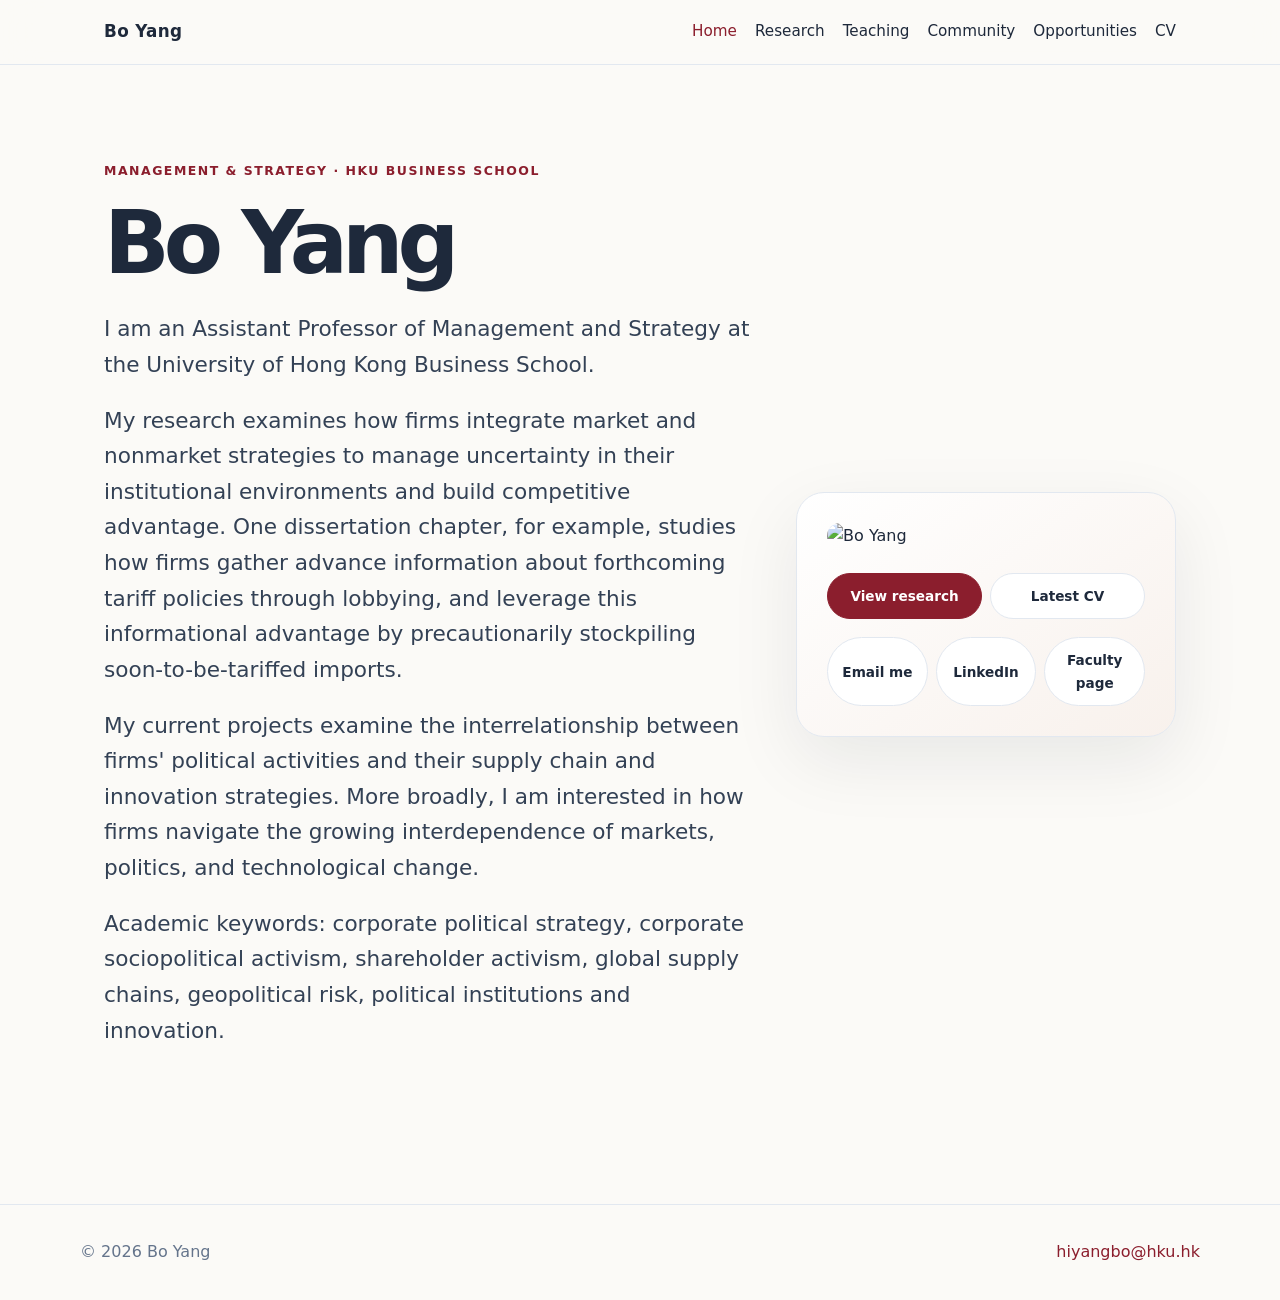
==== index.html @ 4932cef6 "Move hero buttons under photo in two rows" ====
<!doctype html>
<html lang="en">
<head>
  <meta charset="utf-8">
  <meta name="viewport" content="width=device-width, initial-scale=1">
  <title>Bo Yang | HKU Business School</title>
  <meta name="description" content="Bo Yang is an Assistant Professor of Management and Strategy at HKU Business School. He studies corporate political strategy, stakeholder activism, geopolitical risk, and innovation.">
  <link rel="stylesheet" href="assets/styles.css">
</head>
<body>
  <header class="site-header">
    <div class="nav-wrap">
      <a class="brand" href="index.html">Bo Yang</a>
      <nav class="nav-links" aria-label="Main navigation">
        <a class="active" href="index.html">Home</a>
        <a href="research.html">Research</a>
        
        <a href="teaching.html">Teaching</a>
        <a href="community.html">Community</a>
        <a href="opportunities.html">Opportunities</a>
        <a href="cv.html">CV</a>
      </nav>
    </div>
  </header>

  <main>
    <section class="hero">
      <div>
        <div class="eyebrow">Management & Strategy · HKU Business School</div>
        <h1>Bo Yang</h1>
        <p class="lede">I am an Assistant Professor of Management and Strategy at the University of Hong Kong Business School.</p>
        <p class="lede">My research examines how firms integrate market and nonmarket strategies to manage uncertainty in their institutional environments and build competitive advantage. One dissertation chapter, for example, studies how firms gather advance information about forthcoming tariff policies through lobbying, and leverage this informational advantage by precautionarily stockpiling soon-to-be-tariffed imports.</p>
        <p class="lede">My current projects examine the interrelationship between firms' political activities and their supply chain and innovation strategies. More broadly, I am interested in how firms navigate the growing interdependence of markets, politics, and technological change.</p>
        <p class="lede">Academic keywords: corporate political strategy, corporate sociopolitical activism, shareholder activism, global supply chains, geopolitical risk, political institutions and innovation.</p>
      </div>
      <aside class="hero-card">
        <img src="assets/portrait.jpg" alt="Bo Yang" style="width:100%; border-radius:26px;">
        <div class="btn-row hero-btn-row">
          <a class="btn primary" href="research.html">View research</a>
          <a class="btn" href="cv.html">Latest CV</a>
        </div>
        <div class="btn-row hero-btn-row">
          <a class="btn" href="mailto:hiyangbo@hku.hk">Email me</a>
          <a class="btn" href="https://www.linkedin.com/in/hi-bo-yang" target="_blank" rel="noopener noreferrer">LinkedIn</a>
          <a class="btn" href="https://www.hkubs.hku.hk/people/bo-yang/" target="_blank" rel="noopener noreferrer">Faculty page</a>
        </div>
      </aside>
    </section>
  </main>

  <footer class="footer">
    <div class="footer-inner">
      <span>© <span id="year"></span> Bo Yang</span>
      <span><a href="mailto:hiyangbo@hku.hk">hiyangbo@hku.hk</a></span>
    </div>
  </footer>
  <script>document.getElementById('year').textContent = new Date().getFullYear();</script>
</body>
</html>
---- assets/styles.css ----
:root {
  --bg: #fbfaf7;
  --paper: #ffffff;
  --ink: #1e293b;
  --muted: #64748b;
  --line: #e2e8f0;
  --accent: #8b1e2d;
  --accent-2: #b45309;
  --soft: #f8f1ec;
  --max: 1120px;
}

* { box-sizing: border-box; }
html { scroll-behavior: smooth; }
body {
  margin: 0;
  font-family: Inter, ui-sans-serif, system-ui, -apple-system, BlinkMacSystemFont, "Segoe UI", sans-serif;
  background: var(--bg);
  color: var(--ink);
  line-height: 1.65;
}

a { color: var(--accent); text-decoration: none; }
a:hover { text-decoration: underline; }

.site-header {
  position: sticky;
  top: 0;
  z-index: 10;
  backdrop-filter: blur(18px);
  background: rgba(251, 250, 247, 0.9);
  border-bottom: 1px solid var(--line);
}

.nav-wrap {
  max-width: var(--max);
  margin: 0 auto;
  padding: 18px 24px;
  display: flex;
  justify-content: space-between;
  gap: 24px;
  align-items: center;
}

.brand {
  font-weight: 800;
  letter-spacing: 0.02em;
  font-size: 1.05rem;
  color: var(--ink);
}

.nav-links {
  display: flex;
  gap: 18px;
  flex-wrap: wrap;
  font-size: 0.95rem;
}

.nav-links a { color: var(--ink); }
.nav-links a.active, .nav-links a:hover { color: var(--accent); text-decoration: none; }

main { max-width: var(--max); margin: 0 auto; padding: 54px 24px 72px; }
.hero {
  display: grid;
  grid-template-columns: 1.45fr 0.85fr;
  gap: 44px;
  align-items: center;
  padding: 42px 0 64px;
}

.eyebrow {
  color: var(--accent);
  font-weight: 700;
  text-transform: uppercase;
  letter-spacing: 0.12em;
  font-size: 0.78rem;
  margin-bottom: 12px;
}

h1, h2, h3 { line-height: 1.18; margin: 0 0 16px; }
h1 { font-size: clamp(2.55rem, 7vw, 5.4rem); letter-spacing: -0.07em; }
h2 { font-size: clamp(1.75rem, 3vw, 2.65rem); letter-spacing: -0.035em; margin-top: 26px; }
h3 { font-size: 1.22rem; letter-spacing: -0.01em; }

.lede { font-size: clamp(1.08rem, 2vw, 1.35rem); color: #334155; max-width: 740px; margin: 0 0 20px; }
.lede-lg { font-size: clamp(1.2rem, 2.4vw, 1.6rem); max-width: 900px; }
.muted { color: var(--muted); }

.hero-card {
  background: linear-gradient(145deg, #fff, var(--soft));
  border: 1px solid var(--line);
  border-radius: 28px;
  padding: 30px;
  box-shadow: 0 24px 70px rgba(15, 23, 42, 0.08);
}
.portrait-placeholder {
  width: 100%;
  aspect-ratio: 1 / 1;
  border-radius: 26px;
  display: grid;
  place-items: center;
  background: radial-gradient(circle at 30% 20%, #f6d6c4, transparent 30%), linear-gradient(135deg, #8b1e2d, #1e293b);
  color: white;
  font-size: clamp(4rem, 8vw, 7rem);
  font-weight: 800;
  letter-spacing: -0.08em;
}

.btn-row { display: flex; flex-wrap: wrap; gap: 12px; margin-top: 28px; }
.btn {
  display: inline-flex;
  align-items: center;
  justify-content: center;
  border-radius: 999px;
  padding: 11px 18px;
  border: 1px solid var(--line);
  color: var(--ink);
  background: #fff;
  font-weight: 700;
}
.btn.primary { background: var(--accent); color: #fff; border-color: var(--accent); }
.btn:hover { transform: translateY(-1px); text-decoration: none; }

.hero-btn-row { margin-top: 18px; flex-wrap: nowrap; gap: 8px; }
.hero-btn-row:first-of-type { margin-top: 24px; }
.hero-btn-row .btn { flex: 1 1 0; padding: 11px 6px; font-size: 0.85rem; white-space: normal; text-align: center; }

.grid { display: grid; gap: 18px; }
.grid.two { grid-template-columns: repeat(2, minmax(0, 1fr)); }
.grid.three { grid-template-columns: repeat(3, minmax(0, 1fr)); }

.card {
  background: var(--paper);
  border: 1px solid var(--line);
  border-radius: 22px;
  padding: 24px;
  box-shadow: 0 10px 36px rgba(15, 23, 42, 0.045);
}

.card.compact { padding: 20px; }
.label {
  display: inline-flex;
  color: var(--accent);
  background: var(--soft);
  border: 1px solid #f2d7cb;
  border-radius: 999px;
  font-size: 0.78rem;
  font-weight: 800;
  letter-spacing: 0.06em;
  text-transform: uppercase;
  padding: 4px 9px;
  margin-bottom: 12px;
}

.paper-title { font-size: 1.12rem; font-weight: 800; margin-bottom: 4px; }
.coauthor { font-size: 1rem; font-weight: 400; }
.journal { color: var(--muted); font-style: italic; margin-bottom: 12px; }
.paper-links { display: flex; flex-wrap: wrap; gap: 10px; margin-top: 14px; font-weight: 700; font-size: 0.92rem; }

.section { margin: 44px 0 64px; }
ul.clean { padding-left: 1.2rem; margin-top: 8px; }
ul.clean li { margin: 8px 0; }

.footer {
  border-top: 1px solid var(--line);
  padding: 34px 24px;
  color: var(--muted);
}
.footer-inner {
  max-width: var(--max);
  margin: 0 auto;
  display: flex;
  justify-content: space-between;
  gap: 20px;
  flex-wrap: wrap;
}

.page-title { padding: 24px 0 20px; border-bottom: 1px solid var(--line); margin-bottom: 36px; }

.pub-list { list-style: none; padding-left: 0; margin: 0; }

.teach-heading { font-size: 1.2rem; margin-bottom: 4px; }
.teach-list { list-style: none; padding: 0; margin: 0; }
.teach-item { padding: 16px 0; border-bottom: 1px solid var(--line); }
.teach-item:last-child { border-bottom: none; }
.teach-role { font-weight: 600; margin-bottom: 4px; }
.teach-meta { color: var(--muted); font-size: 0.95rem; }
.pub-item { padding: 28px 0; border-bottom: 1px solid var(--line); }
.pub-item:last-child { border-bottom: none; }
.pub-item .paper-title { font-size: 1.08rem; font-weight: 600; margin-bottom: 4px; }
.pub-item details { margin-top: 8px; }
.pub-item details summary { cursor: pointer; color: var(--ink); font-size: 1rem; }
.pub-item details p { margin-top: 10px; color: #334155; font-size: 0.95rem; }
.page-title h1 { font-size: clamp(2.3rem, 5vw, 4rem); }

.note {
  background: #fff7ed;
  border: 1px solid #fed7aa;
  border-radius: 22px;
  padding: 22px;
}

@media (max-width: 820px) {
  .hero, .grid.two, .grid.three { grid-template-columns: 1fr; }
  .nav-wrap { align-items: flex-start; flex-direction: column; }
  main { padding-top: 30px; }
  .hero { padding-top: 20px; }
}
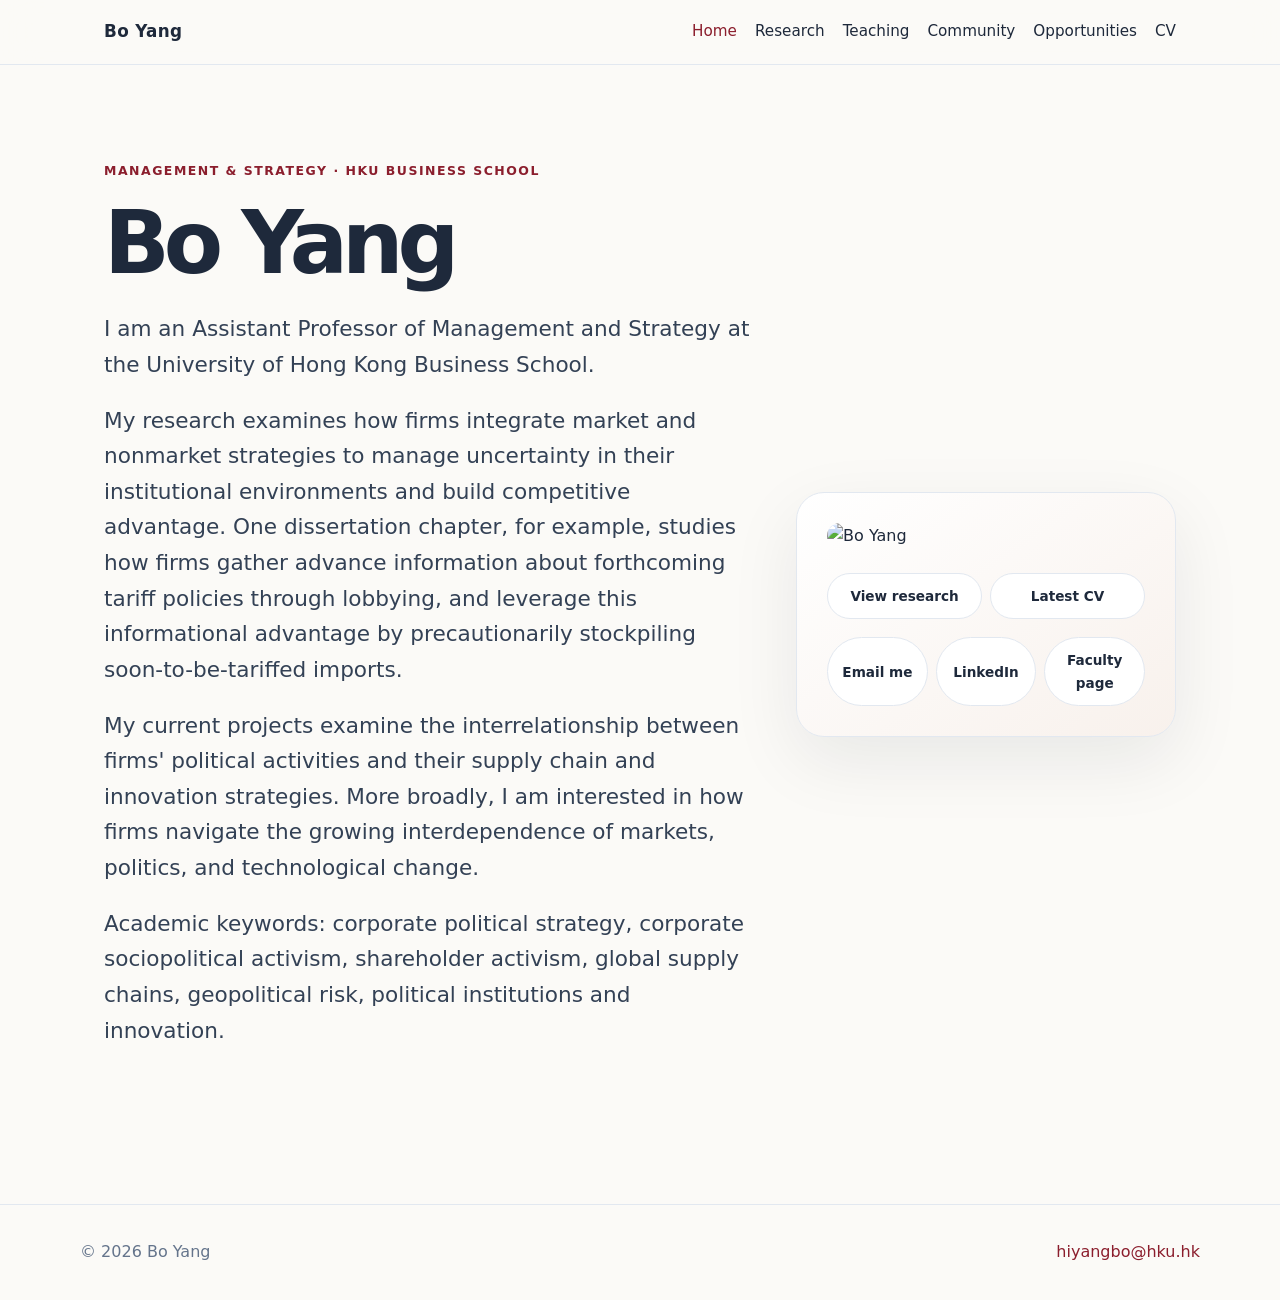
==== commit ba0d6026: "Make all hero buttons the same style" ====
--- a/index.html
+++ b/index.html
@@ -36,7 +36,7 @@
       <aside class="hero-card">
         <img src="assets/portrait.jpg" alt="Bo Yang" style="width:100%; border-radius:26px;">
         <div class="btn-row hero-btn-row">
-          <a class="btn primary" href="research.html">View research</a>
+          <a class="btn" href="research.html">View research</a>
           <a class="btn" href="cv.html">Latest CV</a>
         </div>
         <div class="btn-row hero-btn-row">
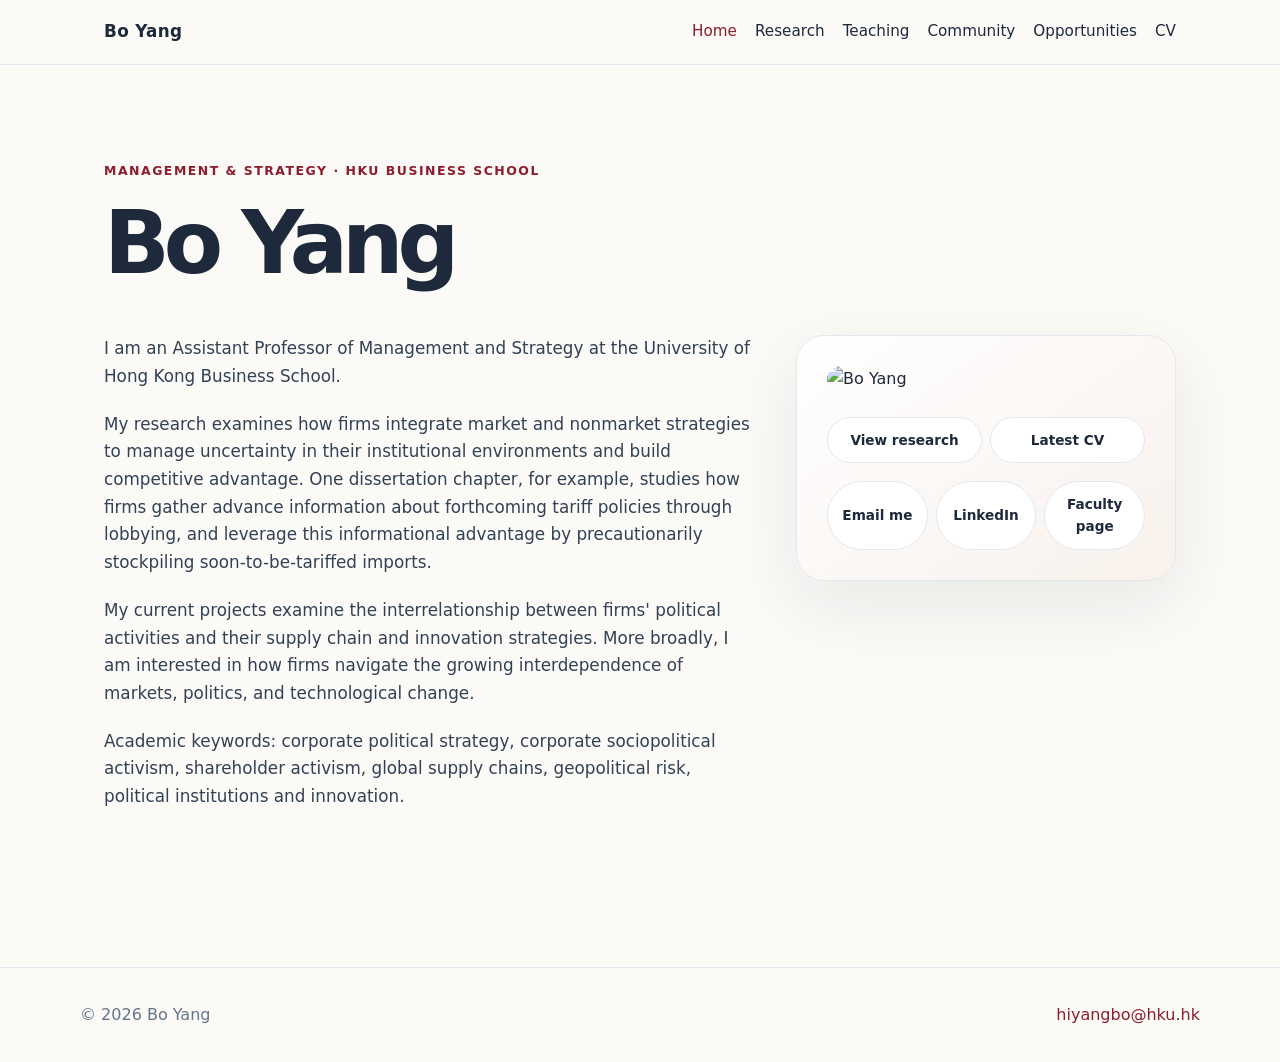
==== commit bd82f225: "Reduce intro text size and align photo with first paragraph" ====
--- a/index.html
+++ b/index.html
@@ -24,10 +24,12 @@
   </header>
 
   <main>
+    <div class="hero-header">
+      <div class="eyebrow">Management & Strategy · HKU Business School</div>
+      <h1>Bo Yang</h1>
+    </div>
     <section class="hero">
       <div>
-        <div class="eyebrow">Management & Strategy · HKU Business School</div>
-        <h1>Bo Yang</h1>
         <p class="lede">I am an Assistant Professor of Management and Strategy at the University of Hong Kong Business School.</p>
         <p class="lede">My research examines how firms integrate market and nonmarket strategies to manage uncertainty in their institutional environments and build competitive advantage. One dissertation chapter, for example, studies how firms gather advance information about forthcoming tariff policies through lobbying, and leverage this informational advantage by precautionarily stockpiling soon-to-be-tariffed imports.</p>
         <p class="lede">My current projects examine the interrelationship between firms' political activities and their supply chain and innovation strategies. More broadly, I am interested in how firms navigate the growing interdependence of markets, politics, and technological change.</p>
--- a/assets/styles.css
+++ b/assets/styles.css
@@ -60,12 +60,13 @@
 .nav-links a.active, .nav-links a:hover { color: var(--accent); text-decoration: none; }
 
 main { max-width: var(--max); margin: 0 auto; padding: 54px 24px 72px; }
+.hero-header { padding-top: 42px; }
 .hero {
   display: grid;
   grid-template-columns: 1.45fr 0.85fr;
   gap: 44px;
-  align-items: center;
-  padding: 42px 0 64px;
+  align-items: start;
+  padding: 24px 0 64px;
 }
 
 .eyebrow {
@@ -82,7 +83,7 @@
 h2 { font-size: clamp(1.75rem, 3vw, 2.65rem); letter-spacing: -0.035em; margin-top: 26px; }
 h3 { font-size: 1.22rem; letter-spacing: -0.01em; }
 
-.lede { font-size: clamp(1.08rem, 2vw, 1.35rem); color: #334155; max-width: 740px; margin: 0 0 20px; }
+.lede { font-size: clamp(0.95rem, 1.4vw, 1.05rem); color: #334155; max-width: 740px; margin: 0 0 20px; }
 .lede-lg { font-size: clamp(1.2rem, 2.4vw, 1.6rem); max-width: 900px; }
 .muted { color: var(--muted); }
 
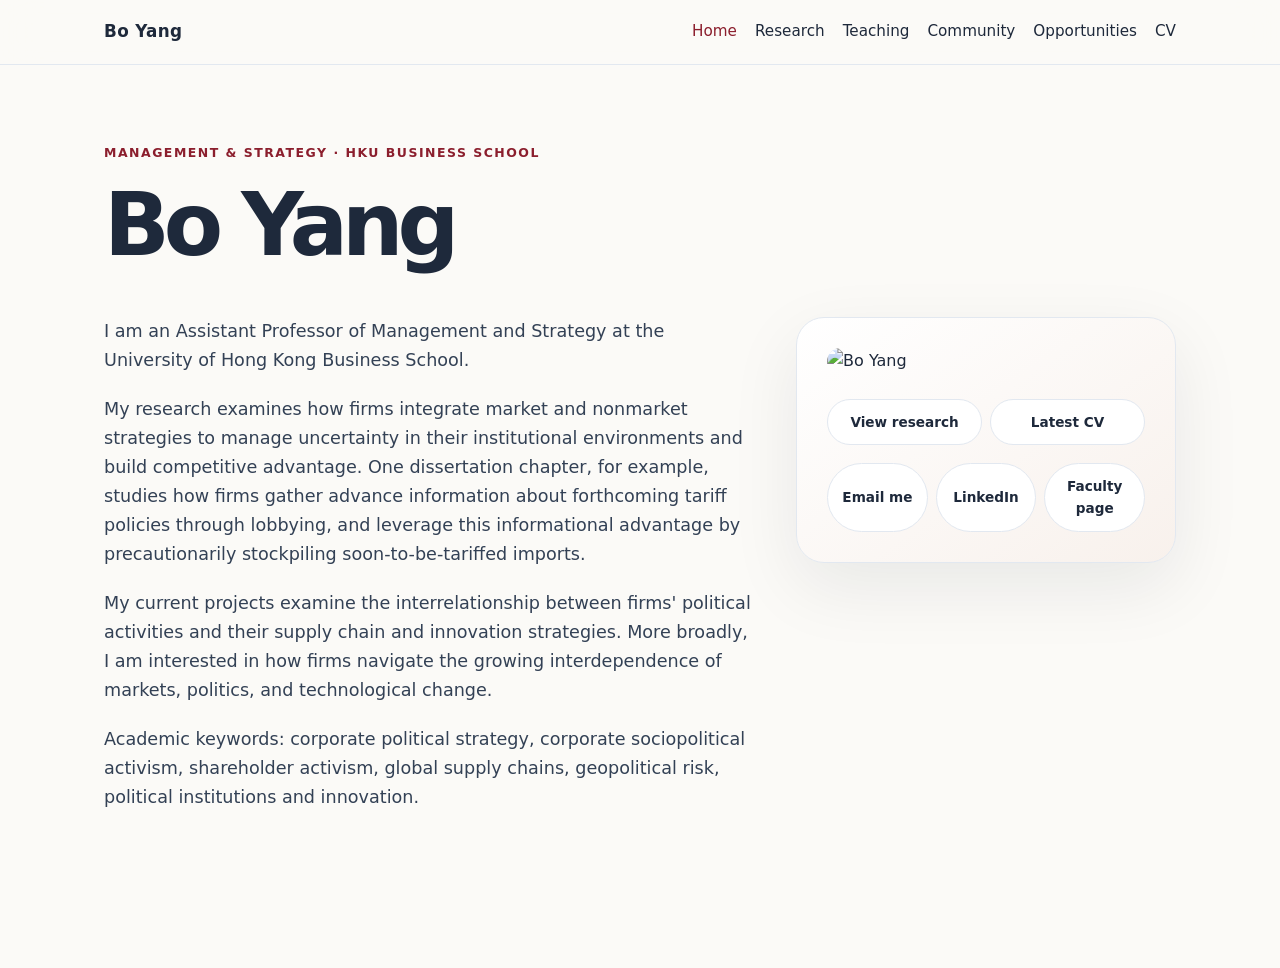
==== commit e969ab53: "Remove footer from all pages" ====
--- a/index.html
+++ b/index.html
@@ -50,12 +50,5 @@
     </section>
   </main>
 
-  <footer class="footer">
-    <div class="footer-inner">
-      <span>© <span id="year"></span> Bo Yang</span>
-      <span><a href="mailto:hiyangbo@hku.hk">hiyangbo@hku.hk</a></span>
-    </div>
-  </footer>
-  <script>document.getElementById('year').textContent = new Date().getFullYear();</script>
 </body>
 </html>
--- a/assets/styles.css
+++ b/assets/styles.css
@@ -11,7 +11,7 @@
 }
 
 * { box-sizing: border-box; }
-html { scroll-behavior: smooth; }
+html { scroll-behavior: smooth; overflow-y: scroll; }
 body {
   margin: 0;
   font-family: Inter, ui-sans-serif, system-ui, -apple-system, BlinkMacSystemFont, "Segoe UI", sans-serif;
@@ -60,7 +60,7 @@
 .nav-links a.active, .nav-links a:hover { color: var(--accent); text-decoration: none; }
 
 main { max-width: var(--max); margin: 0 auto; padding: 54px 24px 72px; }
-.hero-header { padding-top: 42px; }
+.hero-header { padding-top: 24px; }
 .hero {
   display: grid;
   grid-template-columns: 1.45fr 0.85fr;
@@ -83,7 +83,7 @@
 h2 { font-size: clamp(1.75rem, 3vw, 2.65rem); letter-spacing: -0.035em; margin-top: 26px; }
 h3 { font-size: 1.22rem; letter-spacing: -0.01em; }
 
-.lede { font-size: clamp(0.95rem, 1.4vw, 1.05rem); color: #334155; max-width: 740px; margin: 0 0 20px; }
+.lede { font-size: clamp(0.98rem, 1.5vw, 1.1rem); color: #334155; max-width: 740px; margin: 0 0 20px; }
 .lede-lg { font-size: clamp(1.2rem, 2.4vw, 1.6rem); max-width: 900px; }
 .muted { color: var(--muted); }
 
@@ -162,20 +162,6 @@
 ul.clean { padding-left: 1.2rem; margin-top: 8px; }
 ul.clean li { margin: 8px 0; }
 
-.footer {
-  border-top: 1px solid var(--line);
-  padding: 34px 24px;
-  color: var(--muted);
-}
-.footer-inner {
-  max-width: var(--max);
-  margin: 0 auto;
-  display: flex;
-  justify-content: space-between;
-  gap: 20px;
-  flex-wrap: wrap;
-}
-
 .page-title { padding: 24px 0 20px; border-bottom: 1px solid var(--line); margin-bottom: 36px; }
 
 .pub-list { list-style: none; padding-left: 0; margin: 0; }
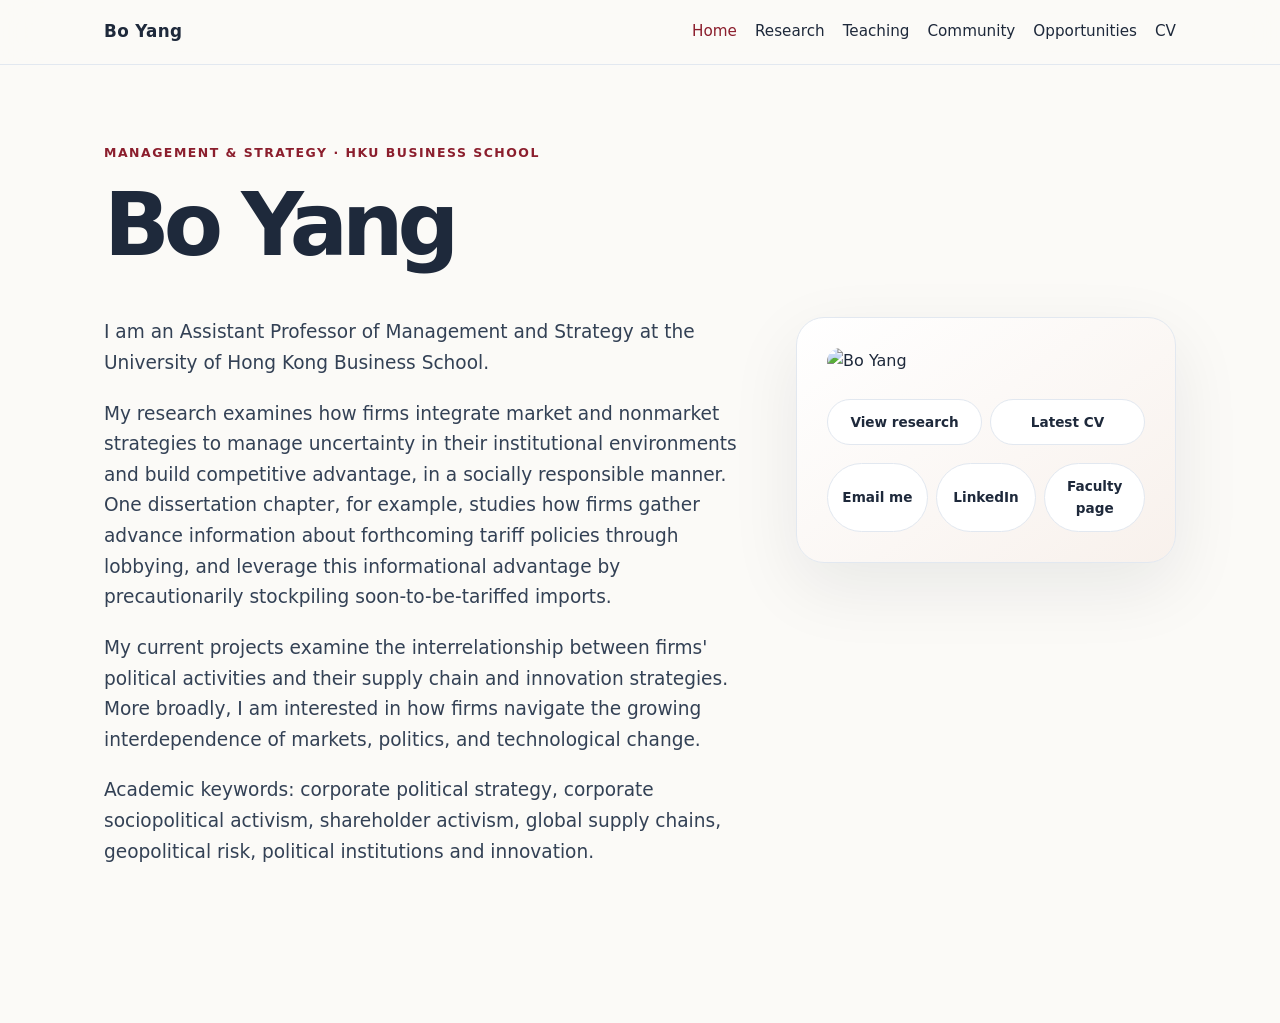
==== commit fbf3a39f: "Add socially responsible manner clause to research description" ====
--- a/index.html
+++ b/index.html
@@ -31,7 +31,7 @@
     <section class="hero">
       <div>
         <p class="lede">I am an Assistant Professor of Management and Strategy at the University of Hong Kong Business School.</p>
-        <p class="lede">My research examines how firms integrate market and nonmarket strategies to manage uncertainty in their institutional environments and build competitive advantage. One dissertation chapter, for example, studies how firms gather advance information about forthcoming tariff policies through lobbying, and leverage this informational advantage by precautionarily stockpiling soon-to-be-tariffed imports.</p>
+        <p class="lede">My research examines how firms integrate market and nonmarket strategies to manage uncertainty in their institutional environments and build competitive advantage, in a socially responsible manner. One dissertation chapter, for example, studies how firms gather advance information about forthcoming tariff policies through lobbying, and leverage this informational advantage by precautionarily stockpiling soon-to-be-tariffed imports.</p>
         <p class="lede">My current projects examine the interrelationship between firms' political activities and their supply chain and innovation strategies. More broadly, I am interested in how firms navigate the growing interdependence of markets, politics, and technological change.</p>
         <p class="lede">Academic keywords: corporate political strategy, corporate sociopolitical activism, shareholder activism, global supply chains, geopolitical risk, political institutions and innovation.</p>
       </div>
--- a/assets/styles.css
+++ b/assets/styles.css
@@ -83,7 +83,7 @@
 h2 { font-size: clamp(1.75rem, 3vw, 2.65rem); letter-spacing: -0.035em; margin-top: 26px; }
 h3 { font-size: 1.22rem; letter-spacing: -0.01em; }
 
-.lede { font-size: clamp(0.98rem, 1.5vw, 1.1rem); color: #334155; max-width: 740px; margin: 0 0 20px; }
+.lede { font-size: clamp(0.98rem, 1.5vw, 1.16rem); color: #334155; max-width: 740px; margin: 0 0 20px; }
 .lede-lg { font-size: clamp(1.2rem, 2.4vw, 1.6rem); max-width: 900px; }
 .muted { color: var(--muted); }
 
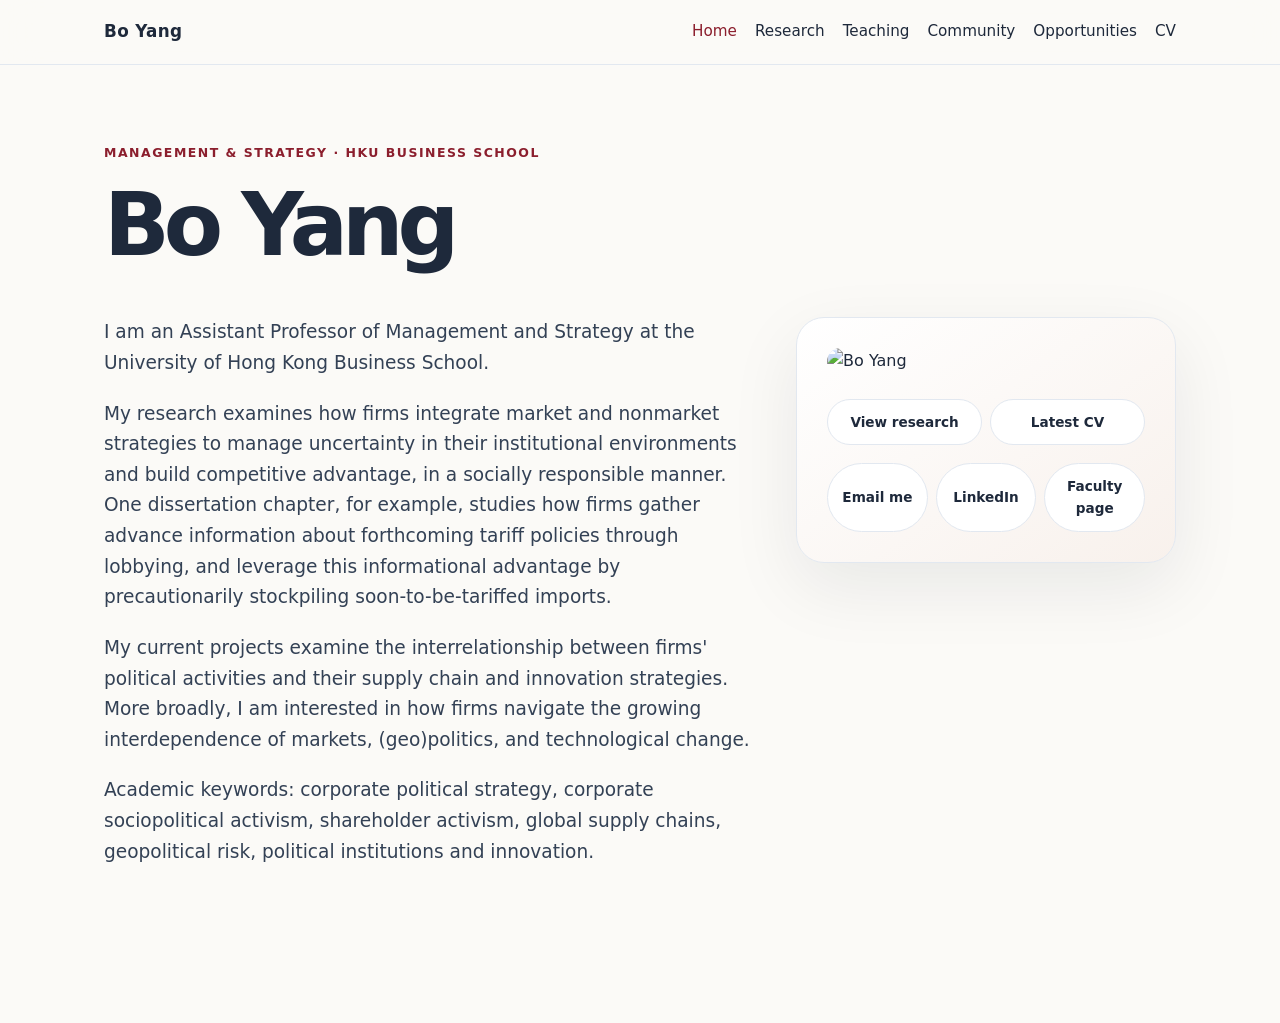
==== commit 202403f6: "Change politics to (geo)politics in intro text" ====
--- a/index.html
+++ b/index.html
@@ -32,7 +32,7 @@
       <div>
         <p class="lede">I am an Assistant Professor of Management and Strategy at the University of Hong Kong Business School.</p>
         <p class="lede">My research examines how firms integrate market and nonmarket strategies to manage uncertainty in their institutional environments and build competitive advantage, in a socially responsible manner. One dissertation chapter, for example, studies how firms gather advance information about forthcoming tariff policies through lobbying, and leverage this informational advantage by precautionarily stockpiling soon-to-be-tariffed imports.</p>
-        <p class="lede">My current projects examine the interrelationship between firms' political activities and their supply chain and innovation strategies. More broadly, I am interested in how firms navigate the growing interdependence of markets, politics, and technological change.</p>
+        <p class="lede">My current projects examine the interrelationship between firms' political activities and their supply chain and innovation strategies. More broadly, I am interested in how firms navigate the growing interdependence of markets, (geo)politics, and technological change.</p>
         <p class="lede">Academic keywords: corporate political strategy, corporate sociopolitical activism, shareholder activism, global supply chains, geopolitical risk, political institutions and innovation.</p>
       </div>
       <aside class="hero-card">
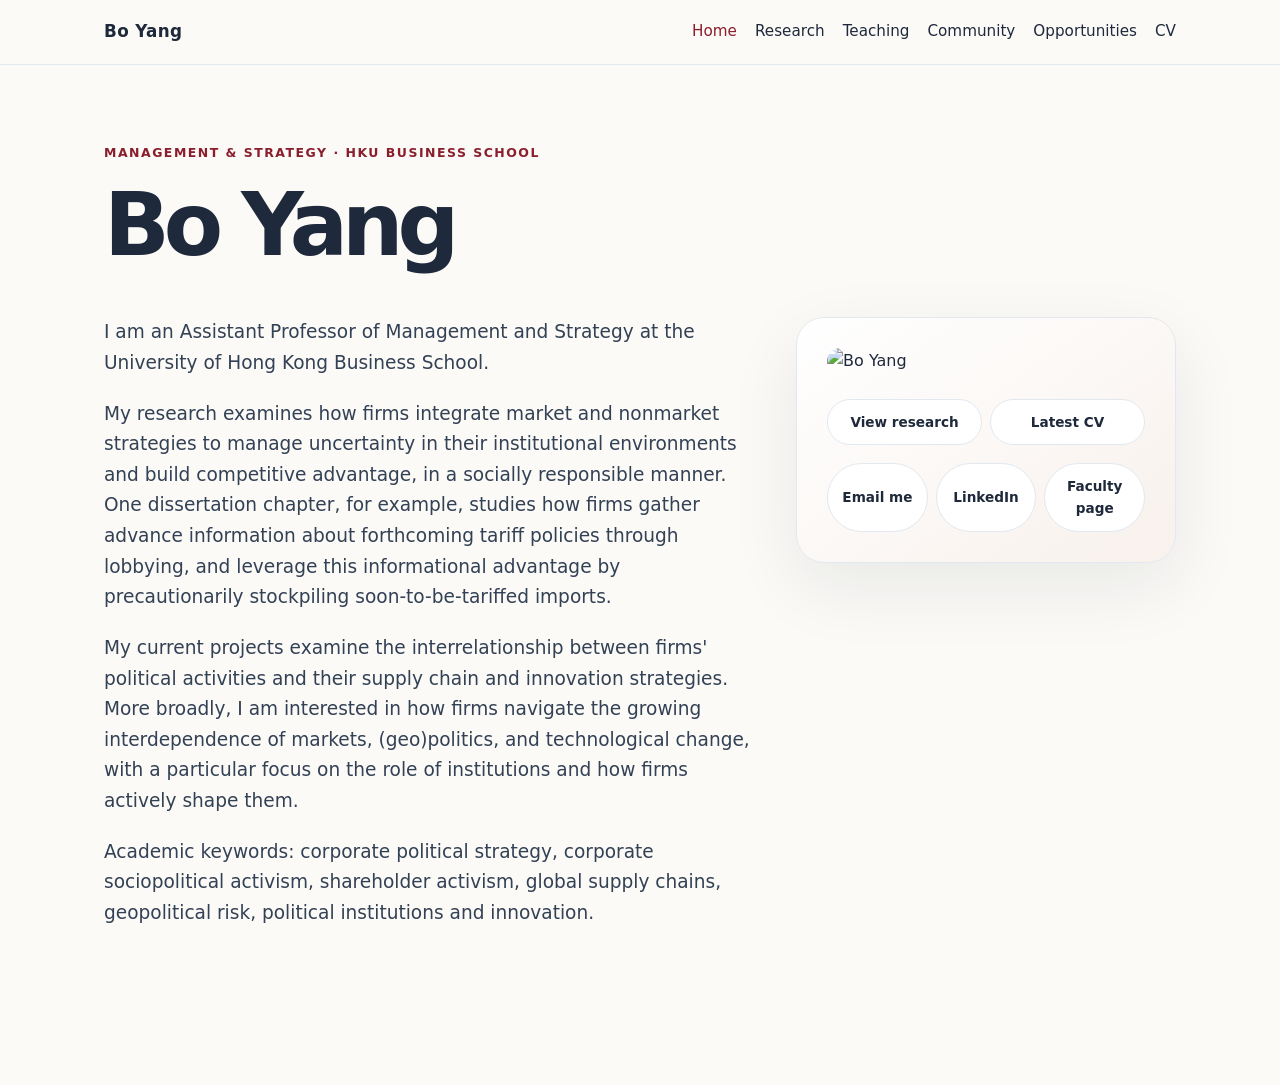
==== commit c8d1eca3: "Expand homepage research interests statement" ====
--- a/index.html
+++ b/index.html
@@ -32,7 +32,7 @@
       <div>
         <p class="lede">I am an Assistant Professor of Management and Strategy at the University of Hong Kong Business School.</p>
         <p class="lede">My research examines how firms integrate market and nonmarket strategies to manage uncertainty in their institutional environments and build competitive advantage, in a socially responsible manner. One dissertation chapter, for example, studies how firms gather advance information about forthcoming tariff policies through lobbying, and leverage this informational advantage by precautionarily stockpiling soon-to-be-tariffed imports.</p>
-        <p class="lede">My current projects examine the interrelationship between firms' political activities and their supply chain and innovation strategies. More broadly, I am interested in how firms navigate the growing interdependence of markets, (geo)politics, and technological change.</p>
+        <p class="lede">My current projects examine the interrelationship between firms' political activities and their supply chain and innovation strategies. More broadly, I am interested in how firms navigate the growing interdependence of markets, (geo)politics, and technological change, with a particular focus on the role of institutions and how firms actively shape them.</p>
         <p class="lede">Academic keywords: corporate political strategy, corporate sociopolitical activism, shareholder activism, global supply chains, geopolitical risk, political institutions and innovation.</p>
       </div>
       <aside class="hero-card">
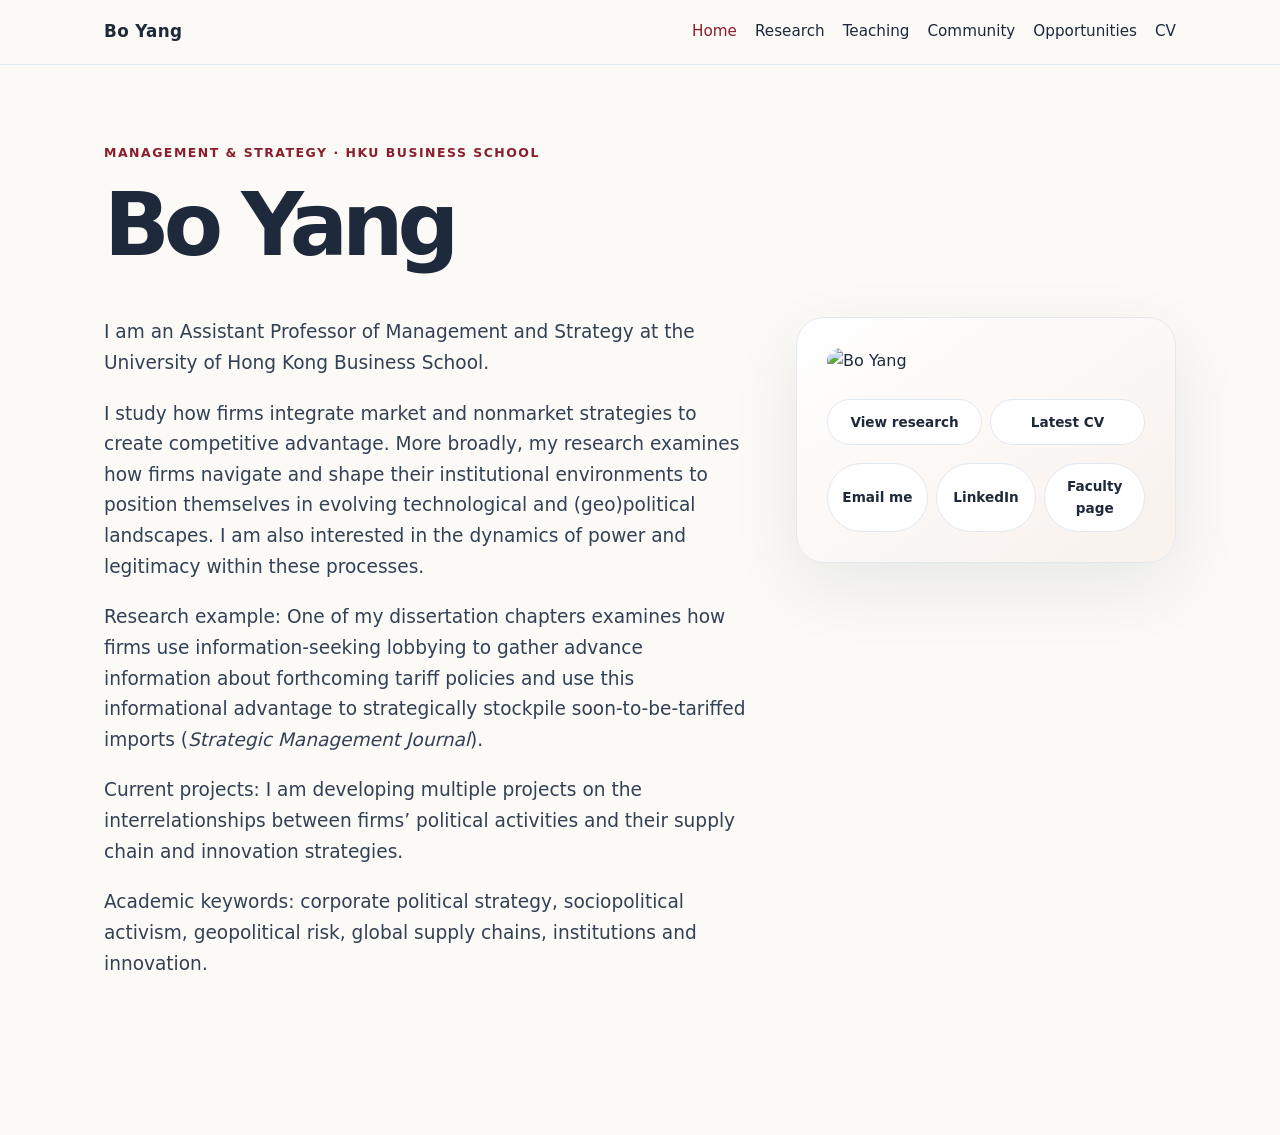
==== commit cd4253ba: "Update homepage introduction and research overview" ====
--- a/index.html
+++ b/index.html
@@ -31,9 +31,10 @@
     <section class="hero">
       <div>
         <p class="lede">I am an Assistant Professor of Management and Strategy at the University of Hong Kong Business School.</p>
-        <p class="lede">My research examines how firms integrate market and nonmarket strategies to manage uncertainty in their institutional environments and build competitive advantage, in a socially responsible manner. One dissertation chapter, for example, studies how firms gather advance information about forthcoming tariff policies through lobbying, and leverage this informational advantage by precautionarily stockpiling soon-to-be-tariffed imports.</p>
-        <p class="lede">My current projects examine the interrelationship between firms' political activities and their supply chain and innovation strategies. More broadly, I am interested in how firms navigate the growing interdependence of markets, (geo)politics, and technological change, with a particular focus on the role of institutions and how firms actively shape them.</p>
-        <p class="lede">Academic keywords: corporate political strategy, corporate sociopolitical activism, shareholder activism, global supply chains, geopolitical risk, political institutions and innovation.</p>
+        <p class="lede">I study how firms integrate market and nonmarket strategies to create competitive advantage. More broadly, my research examines how firms navigate and shape their institutional environments to position themselves in evolving technological and (geo)political landscapes. I am also interested in the dynamics of power and legitimacy within these processes.</p>
+        <p class="lede">Research example: One of my dissertation chapters examines how firms use information-seeking lobbying to gather advance information about forthcoming tariff policies and use this informational advantage to strategically stockpile soon-to-be-tariffed imports (<em>Strategic Management Journal</em>).</p>
+        <p class="lede">Current projects: I am developing multiple projects on the interrelationships between firms’ political activities and their supply chain and innovation strategies.</p>
+        <p class="lede">Academic keywords: corporate political strategy, sociopolitical activism, geopolitical risk, global supply chains, institutions and innovation.</p>
       </div>
       <aside class="hero-card">
         <img src="assets/portrait.jpg" alt="Bo Yang" style="width:100%; border-radius:26px;">
